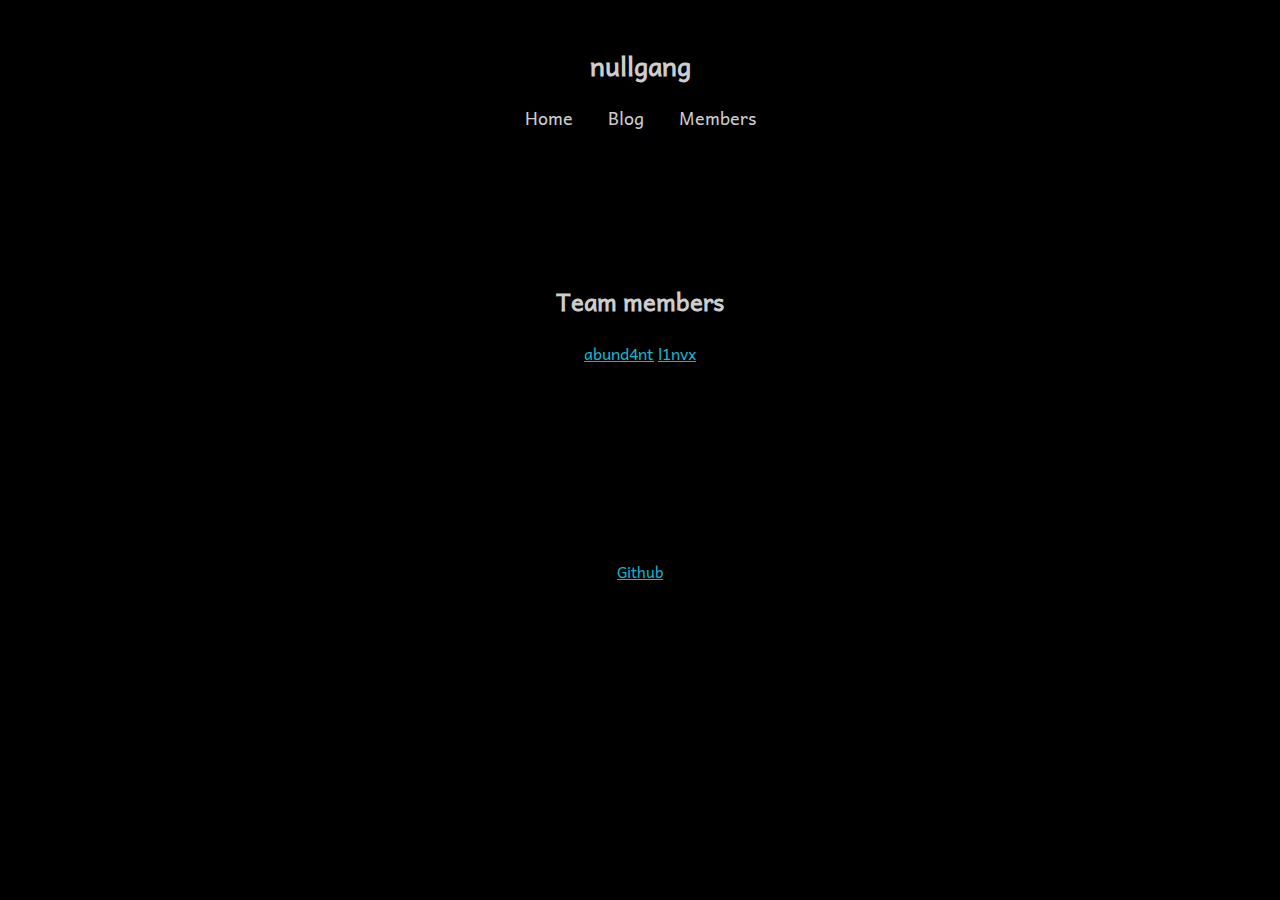
==== members/index.html @ 65eca330 "first commit" ====
<!doctype html>
<html lang="en">

<head>
    <meta charset="utf-8">
    <meta name="viewport" content="width=device-width, initial-scale=1">
    <meta name="description" content="CTFs">
    <link rel="icon" type="image/x-icon" href="/img/null-logo.png">
    
    <link rel="stylesheet" href="/css/style.min.1dac2dce58058802a69e8c1e3ae7a2820fa9411cff0cded4211b8a1403b3b8327c23f39304b5650b1ffe9b747ea64029f9c811425cf1ffa0eb081ab9ccec871b.css" integrity="sha512-HawtzlgFiAKmnoweOueigg&#43;pQRz/DN7UIRuKFAOzuDJ8I/OTBLVlCx/&#43;m3R&#43;pkAp&#43;cgRQlzx/6DrCBq5zOyHGw==" crossorigin="anonymous"> 
    

</head>

<title>
    
     Team members | nullgang
   
</title> 

<body> 
<header>
     <div class="cat">
      <h1><a href="/">nullgang</a></h1>
     
      <ul class="header-link">
        
        <li><a class="link" href="/">Home</a></li>
        
        <li><a class="link" href="/blog/">Blog</a></li>
        
        <li><a class="link" href="/members/">Members</a></li>
        
      </ul>
    </div>
</header>
<div id="content">

	<div class="staticpage">
		<article>
			<h2 class="head-blog">Team members</h2>
			<div>
				<p><a href="https://github.com/abund4nt">abund4nt</a> <a href="https://github.com/l1nvx">l1nvx</a></p>

			</div>
		</article>
	</div>

</div>
<footer class="footer">
    <p><a href="https://github.com/null-gang">Github</a></p>
</footer>


</body>
</html>
---- css/style.min.1dac2dce58058802a69e8c1e3ae7a2820fa9411cff0cded4211b8a1403b3b8327c23f39304b5650b1ffe9b747ea64029f9c811425cf1ffa0eb081ab9ccec871b.css ----
@font-face{font-family:andika;font-style:normal;font-weight:400;font-display:swap;src:url(/fonts/andika.woff2)format("woff2")}.head-blog{text-align:center!important;padding-top:30px}.article-list{list-style:cjk-decimal}.staticpage{padding-top:100px;padding-bottom:150px}.blog{padding-bottom:150px!important}.staticpage article{text-align:center}.time{text-align:center}img{width:100%}body{font-family:andika,sans-serif!important;background-color:#000;color:#cdcdcd;font-weight:400}a{color:#18b2cc}h1{font-size:1.6em}.highlight{border-radius:7px}code,pre,kbd{line-height:154%;overflow:auto;max-width:100%;padding:.2em;border-radius:10px;padding-left:10px;font-size:13px!important}.footer{padding-top:20px;text-align:center;font-size:15px;padding-bottom:20px}.footer p{line-height:10px}.cat{padding-top:20px}.cat h1{text-align:center}.cat h1 a:hover{text-decoration:none}.cat a{color:#cdcdcd;text-decoration:none;text-align:center;padding-inline:15px}.header-link{text-align:center;font-size:18px}header ul{list-style-type:none;margin:0;padding:0}header li{display:inline}.cat a:hover{text-decoration:underline #18b2cc 3px}.ava-text{text-align:center;line-height:.5rem}.img-ava{border-radius:50%;margin-left:auto;margin-right:auto;display:block;margin-top:80px;width:100px}.avatar{padding-bottom:150px;padding-top:50px}.container{width:100%;max-width:750px;margin:0 auto;padding:20px;box-sizing:border-box}@media(max-width:750px){.container{max-width:100%;padding:15px}}@media(max-width:767px){.container{max-width:100%;padding:10px}}
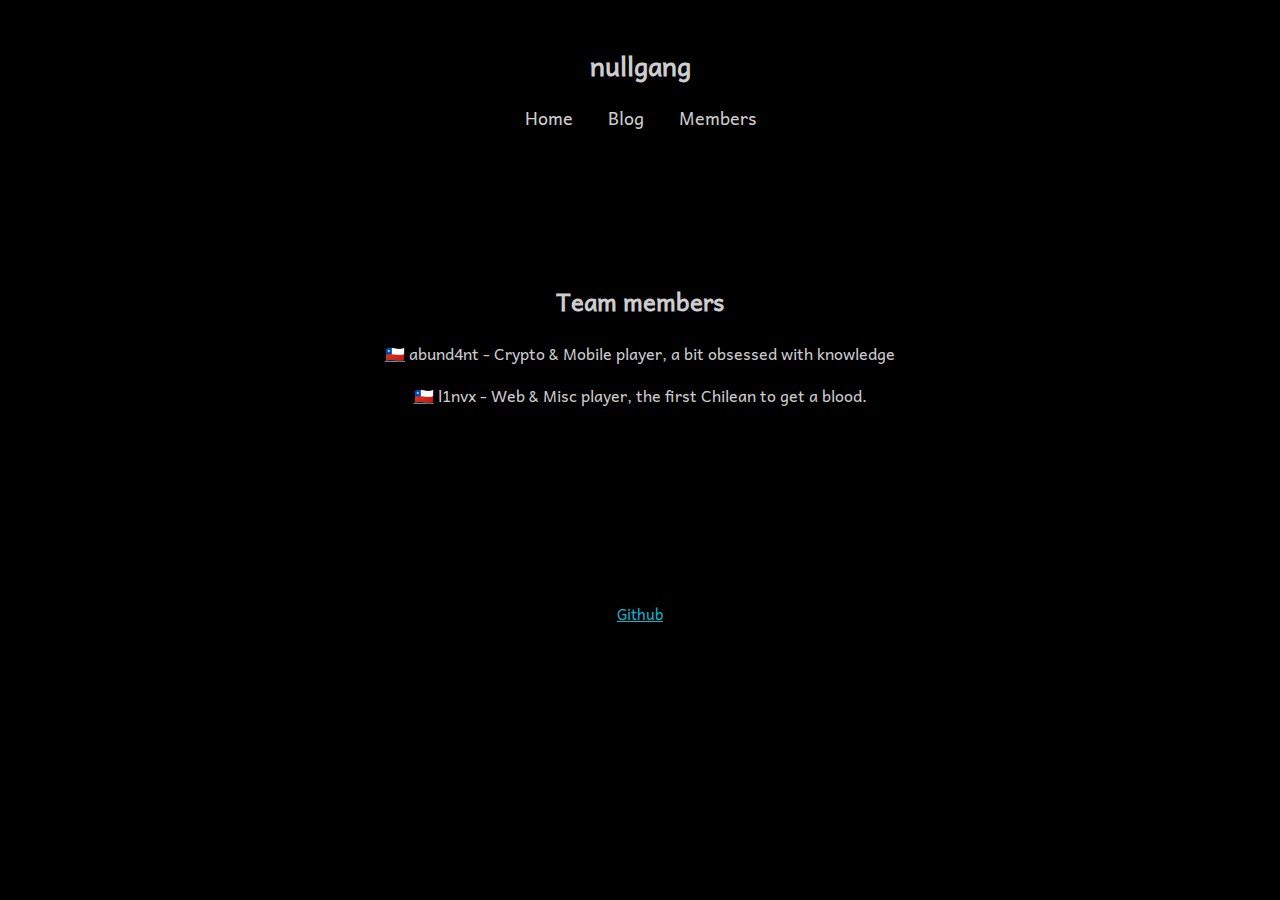
==== commit 207f444e: "add-members" ====
--- a/members/index.html
+++ b/members/index.html
@@ -40,7 +40,8 @@
 		<article>
 			<h2 class="head-blog">Team members</h2>
 			<div>
-				<p><a href="https://github.com/abund4nt">abund4nt</a> <a href="https://github.com/l1nvx">l1nvx</a></p>
+				<p><a href="https://abund4nt.github.io">🇨🇱</a> abund4nt - Crypto &amp; Mobile player, a bit obsessed with knowledge</p>
+<p><a href="https://github.com/l1nvx">🇨🇱</a> l1nvx - Web &amp; Misc player, the first Chilean to get a blood.</p>
 
 			</div>
 		</article>
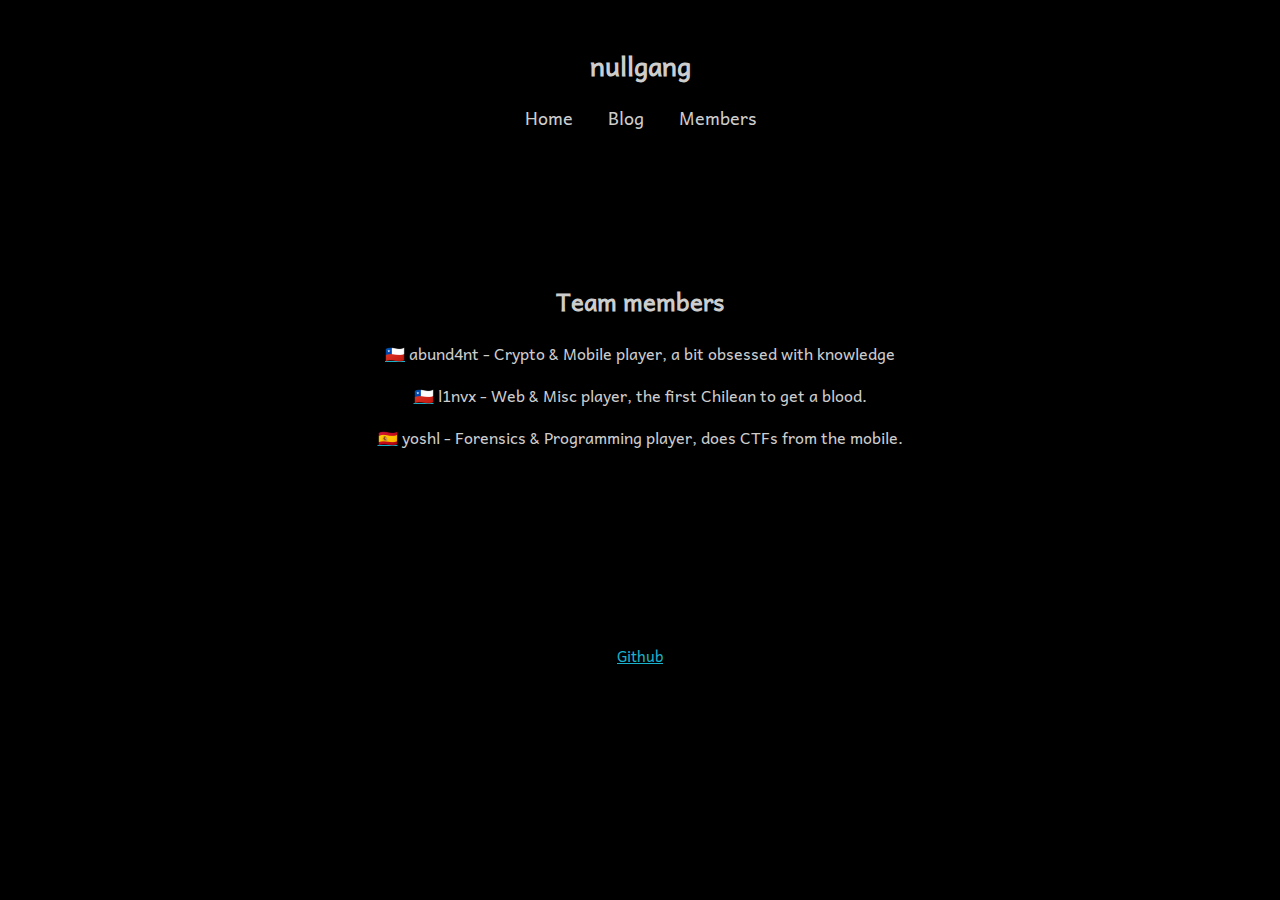
==== commit 2176a1e8: "added-yoshl" ====
--- a/members/index.html
+++ b/members/index.html
@@ -42,6 +42,7 @@
 			<div>
 				<p><a href="https://abund4nt.github.io">🇨🇱</a> abund4nt - Crypto &amp; Mobile player, a bit obsessed with knowledge</p>
 <p><a href="https://github.com/l1nvx">🇨🇱</a> l1nvx - Web &amp; Misc player, the first Chilean to get a blood.</p>
+<p><a href="https://github.com/yoshlsec/">🇪🇸</a> yoshl - Forensics &amp; Programming player, does CTFs from the mobile.</p>
 
 			</div>
 		</article>
